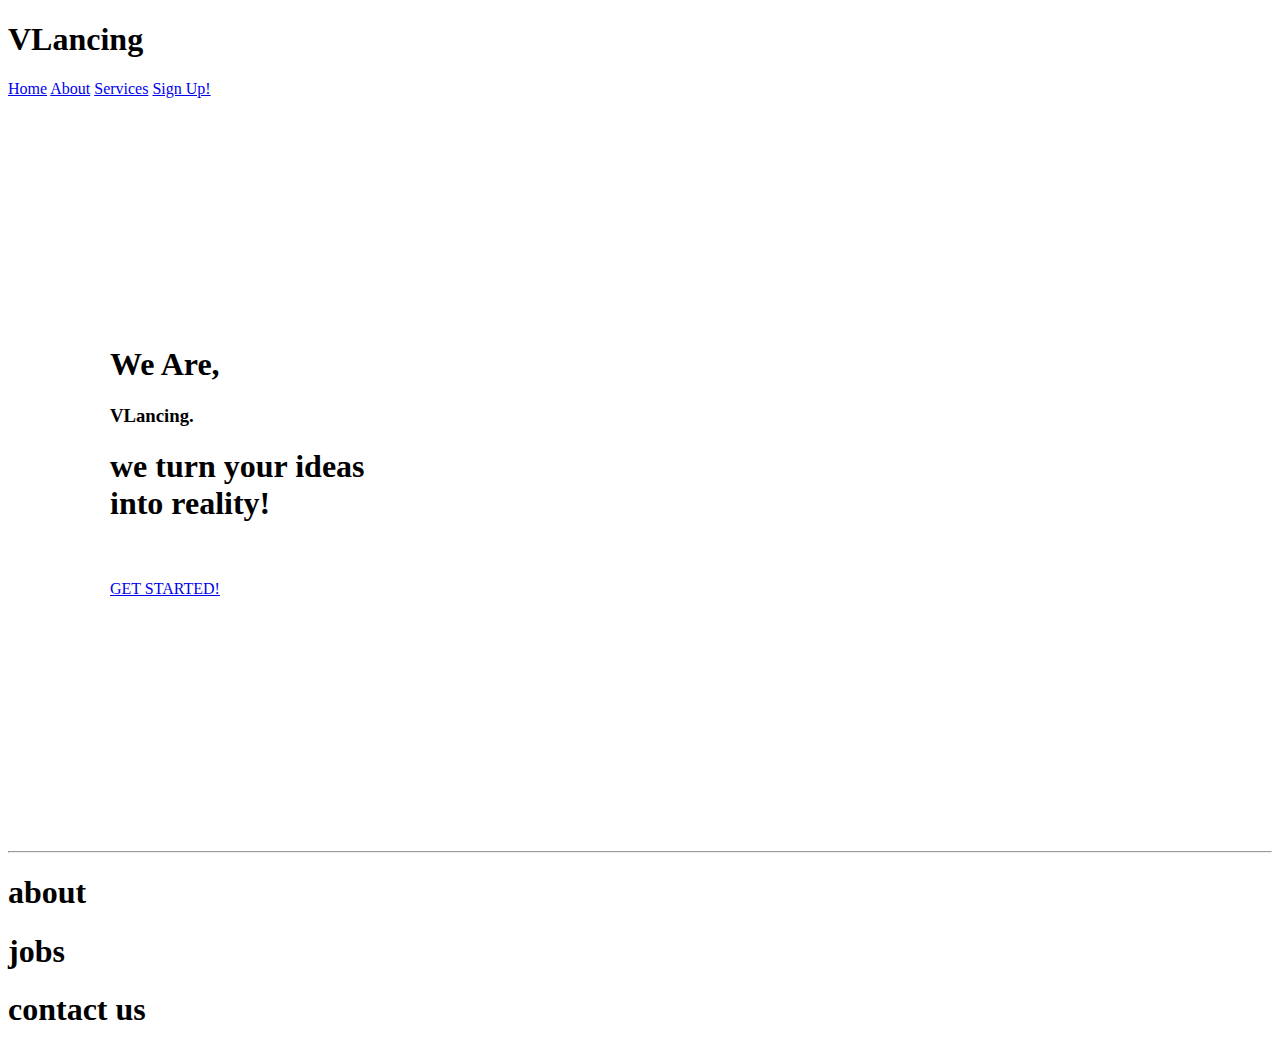
==== vlancing.html @ 538de05a "Add files via upload" ====
<!DOCTYPE html>
<html lang="en">
<head>
    <meta charset="UTF-8">
    <meta http-equiv="X-UA-Compatible" content="IE=edge">
    <meta name="viewport" content="width=device-width, initial-scale=1.0">
    <link rel="stylesheet" href="C:\Users\adity\OneDrive\Desktop\test\vlancingdesign.css">
    <link rel="shortcut icon" href="C:\Users\adity\AppData\Local\Temp\Temp1_favicon_io.zip\favicon.ico" type="image/x-icon">
    <title>VLancing: Next generation of freelancing </title>
</head>
<body>
    <div class="header">
        <h1 class="headername">VLancing</h1>
        
        <a class="mybutton" id="homeb" href="#">Home</a>
        <a class="mybutton" id="aboutb" href="#">About</a>
        <a class="mybutton" id="serviceb" href="#">Services</a>
        <a class="mybutton" id="signb" href="#"><span></span>Sign Up!</a>
    </div>

    <div class="intro">
        <table class="tab" cellpadding="100px">
            <tr>
                <td><h1 class="headingt">We Are,</h1>
                    <h3 class="headingt">VLancing.</h3>
                <h1 class="headingt1">we turn your ideas into reality!</h1>
                <BR></BR>
                <a class="mybutton" href="#">GET STARTED!</a></td>
                <td><iframe src="https://giphy.com/embed/nHuRP6cVLTgi8hKZeR" width="600" height="519" frameBorder="0" class="giphy-embed" allowFullScreen></iframe></td>
            </tr>
        </table>
        
    </div>
    <br>
    <hr>
    <div class="about">
        <h1>about</h1>
    </div>

    <div class="jobs">
        <h1>jobs</h1>
    </div>

    <div class="contact">
        <h1>contact us</h1>
    </div>
</body>
</html>
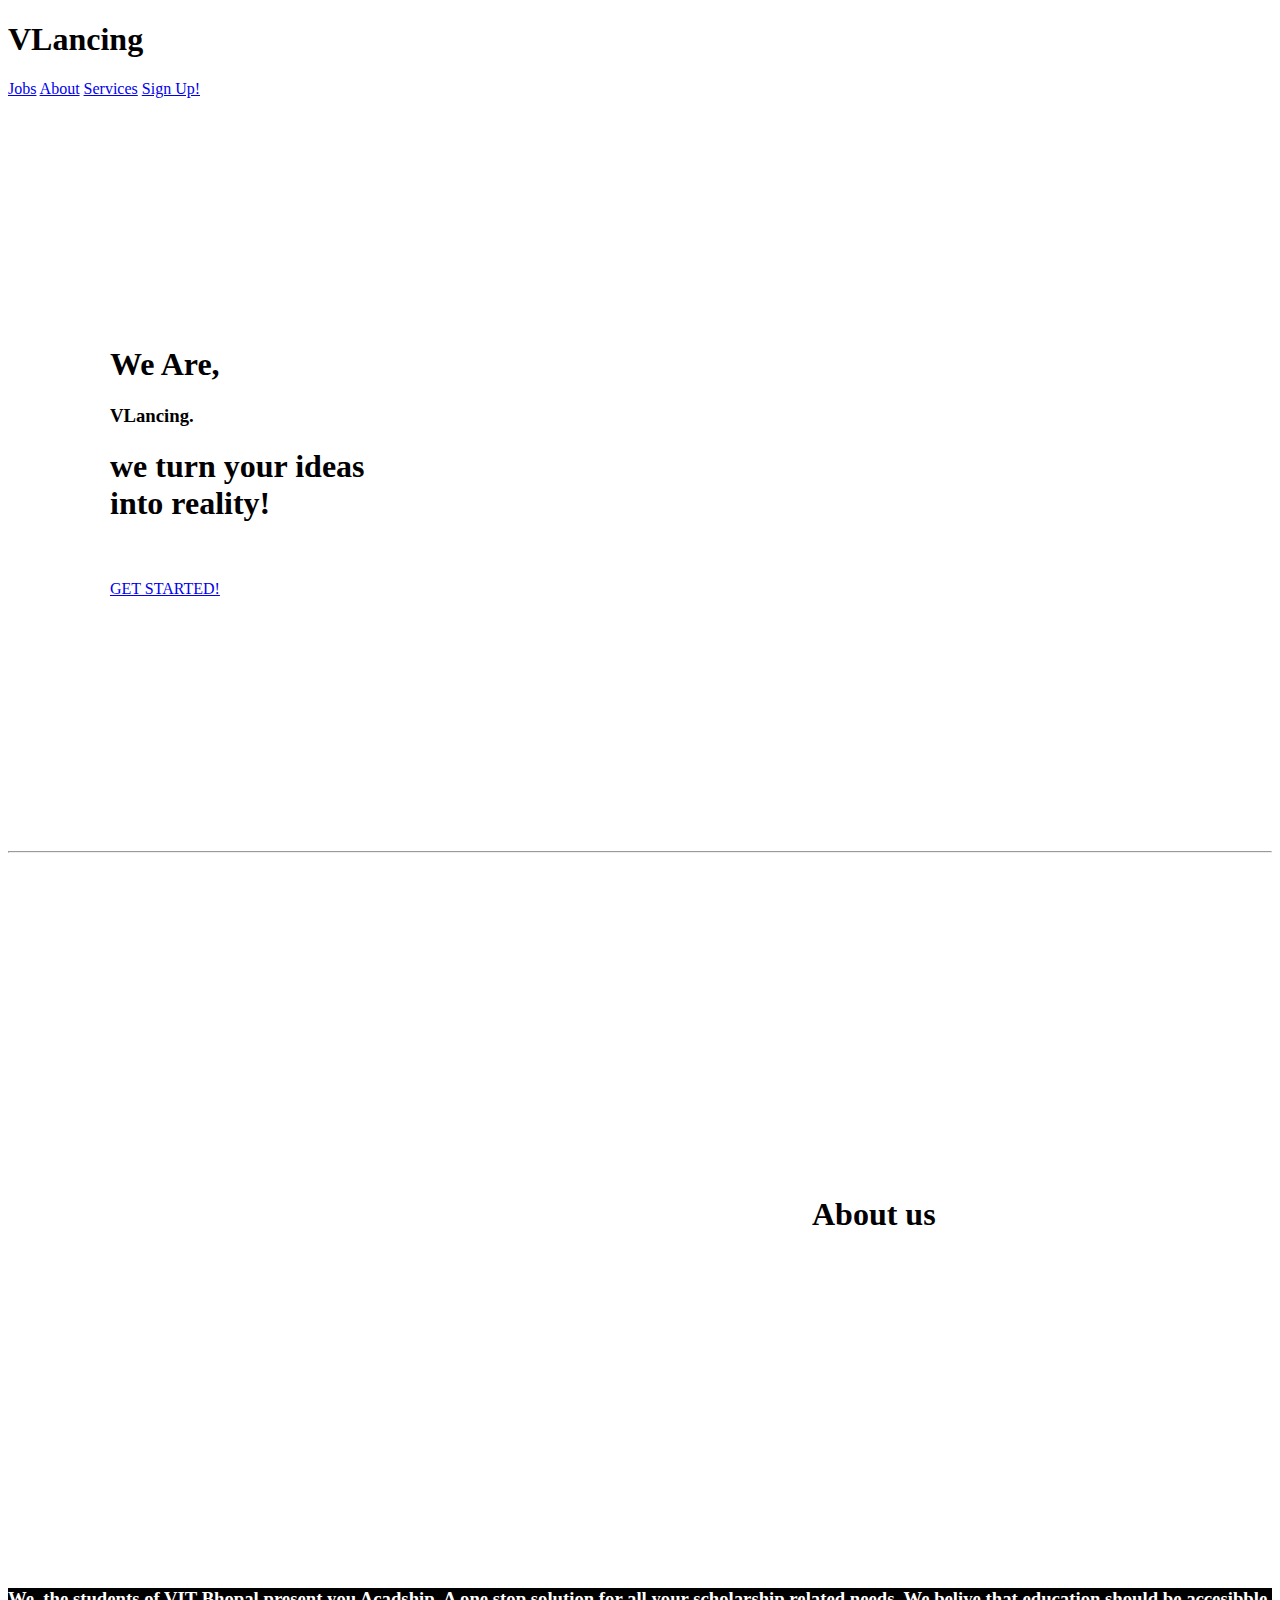
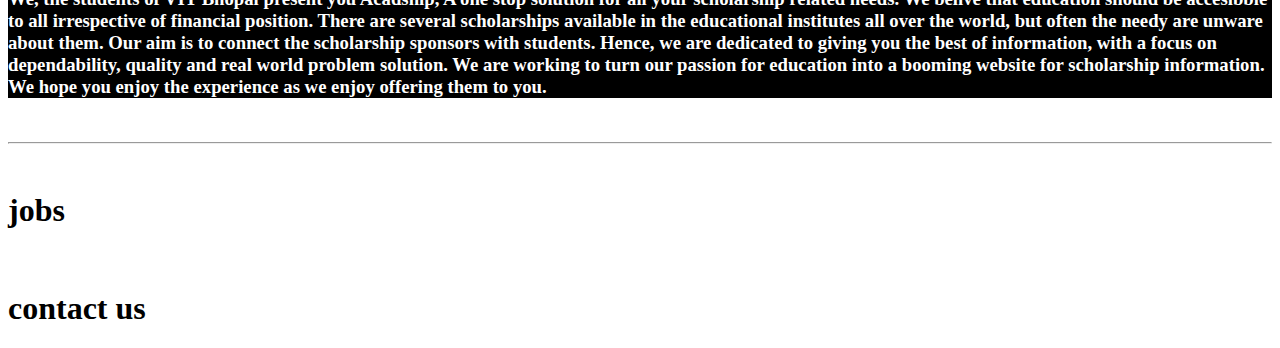
==== commit 299e46ed: "Add files via upload" ====
--- a/vlancing.html
+++ b/vlancing.html
@@ -4,16 +4,18 @@
     <meta charset="UTF-8">
     <meta http-equiv="X-UA-Compatible" content="IE=edge">
     <meta name="viewport" content="width=device-width, initial-scale=1.0">
-    <link rel="stylesheet" href="C:\Users\adity\OneDrive\Desktop\test\vlancingdesign.css">
+    <link rel="stylesheet" href="C:\Users\adity\OneDrive\Desktop\WEBDEV AND PROJECT\VLancing\vlancingdesign.css">
+    
     <link rel="shortcut icon" href="C:\Users\adity\AppData\Local\Temp\Temp1_favicon_io.zip\favicon.ico" type="image/x-icon">
     <title>VLancing: Next generation of freelancing </title>
 </head>
 <body>
-    <div class="header">
+    
+    <div class="header" >
         <h1 class="headername">VLancing</h1>
         
-        <a class="mybutton" id="homeb" href="#">Home</a>
-        <a class="mybutton" id="aboutb" href="#">About</a>
+        <a class="mybutton" id="homeb" href="#">Jobs</a>
+        <a class="mybutton" id="aboutb" href="#aboutbutton">About</a>
         <a class="mybutton" id="serviceb" href="#">Services</a>
         <a class="mybutton" id="signb" href="#"><span></span>Sign Up!</a>
     </div>
@@ -33,16 +35,36 @@
     </div>
     <br>
     <hr>
-    <div class="about">
-        <h1>about</h1>
+    
+    <div class="about" id="aboutbutton"></a>
+        <table cellpadding=100px>
+            <tr>
+                <td><iframe  id="gif2" src="https://giphy.com/embed/7YXkkpmTsNlrYimsqN" width="500" height="500" frameBorder="0" class="giphy-embed" allowFullScreen></iframe></td>
+                <td style="margin-left: 10px;"><h1 class="headingt" id="aboutgif" style="color:black;">About us</h1></td>
+            </tr>
+        </table>
+        <div style="background-color:black;">
+
+                    <h3 class="headingt" style="color:white;" id="hclass">We, the students of VIT Bhopal present you Acadship, A one stop solution for all your scholarship related
+                        needs. We belive that education should be accesibble to all irrespective of financial position. There are
+                        several scholarships available in the educational institutes all over the world, but often the needy are
+                        unware about them. Our aim is to connect the scholarship sponsors with students. Hence, we are dedicated
+                        to giving you the best of information, with a focus on dependability, quality and real world problem
+                        solution. We are working to turn our passion for education into a booming website for scholarship
+                        information. We hope you enjoy the experience as we enjoy offering them to you.</h3>
+                    </div>      
+            
+       <br> 
+    </div>
+    <hr>
+<br>
+    <div class="jobs">
+        <h1 class="headingt" style="color: black;">jobs</h1>
+    </div>
+<br>
+    <div class="contact">
+        <h1 class="headingt" style="color: black;">contact us</h1>
     </div>
 
-    <div class="jobs">
-        <h1>jobs</h1>
-    </div>
-
-    <div class="contact">
-        <h1>contact us</h1>
-    </div>
 </body>
 </html>